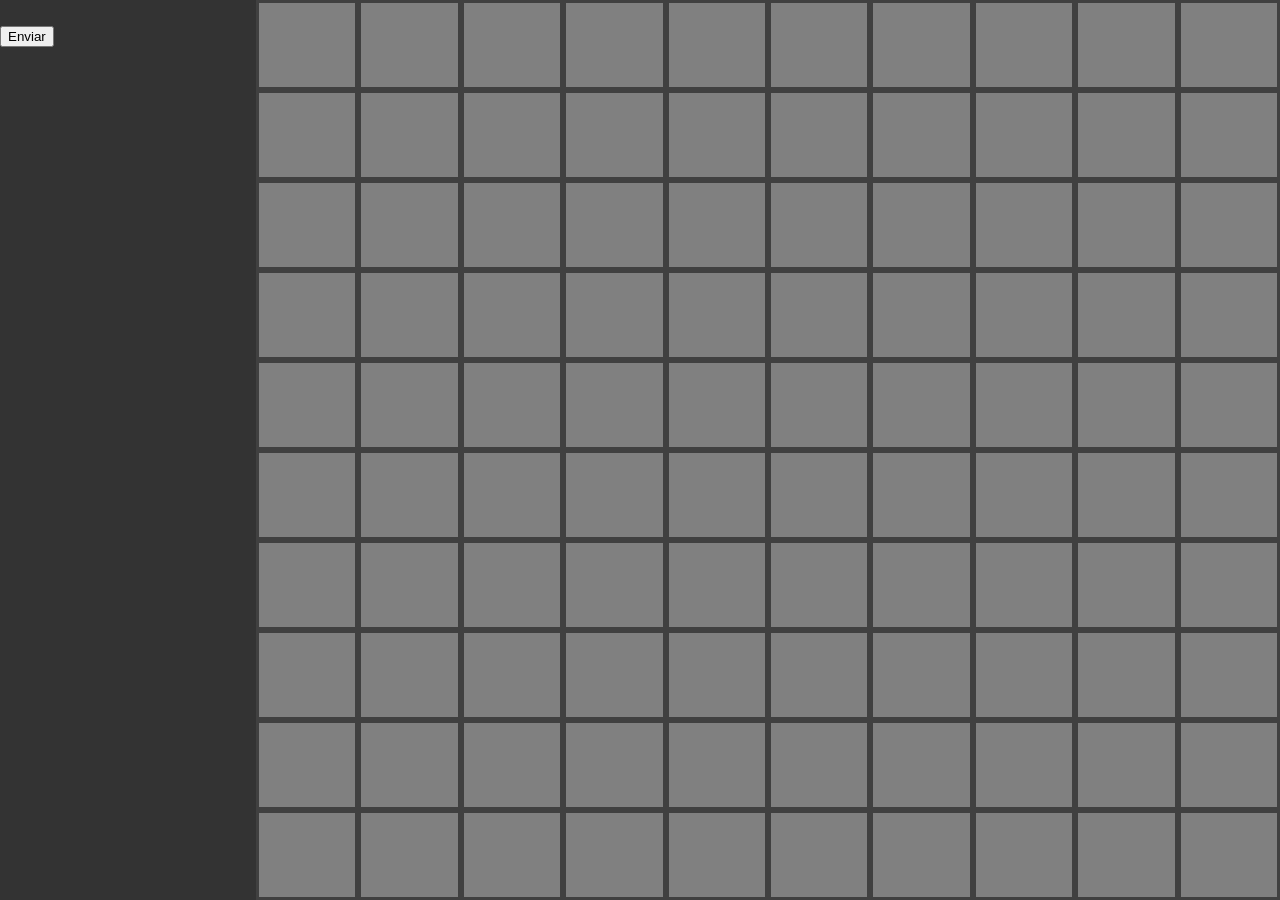
==== src/html/game.html @ f2980e88 "Initial commit (limpio)" ====
<!DOCTYPE html>
<html lang="es">
<head>
	<meta charset="UTF-8"/>
	<meta name="viewport" content="width=device-width, initial-scale=1.0"/>
	<link rel="stylesheet" href="../styles.css"/>
	<title>Juego de la vida</title>
</head>
<body>
	<style>

		body {
			display: flex;
		}

	</style>

	<div id="menu">
		<h2><button type="submit" onclick="getMarked()">Enviar</button></h2>
	</div>
	<div id="grid">
	</div>

	<script>

		for (let i = 0; i < 100; i++) {
			document.getElementById("grid").innerHTML += `
				<input type="checkbox">
			`;
		}

		const getMarked = () => {

		const all = document.querySelectorAll('#grid input[type="checkbox"]');
		const index_vector = Array.from(all).map((checkbox, index) => checkbox.checked ? index : null).filter(index => index !== null);

		let positions = []

		for (let i = 0; i < index.length; i++) {
			//positions[] // Podría estar bien encontrar una manera elegante de para meter los elementos en matriz
		}

		console.log("Posiciones en el grid:", index_vector);
	
	};

	</script>
</body>
</html>
---- src/styles.css ----
body {
	background-color: grey;
	padding: 0;
	margin: 0;
	height: 100vh;
}

#menu {
	width: 20vw;
	background-color: #333;
	color: white;
}

#grid {
	display: grid;
	grid-template-columns: repeat(10, 1fr); /* 10 columnas */
	width: 80vw;
}

#grid input[type="checkbox"] {
	appearance: none;
	-webkit-appearance: none;

	width: 100%;
	height: 100%;

	margin: 0px;
	padding: 5px;

	background: #808080;
	border: 3px solid #404040;

	cursor: pointer;
}

#grid input[type="checkbox"]:checked {
	background: #000000;
}
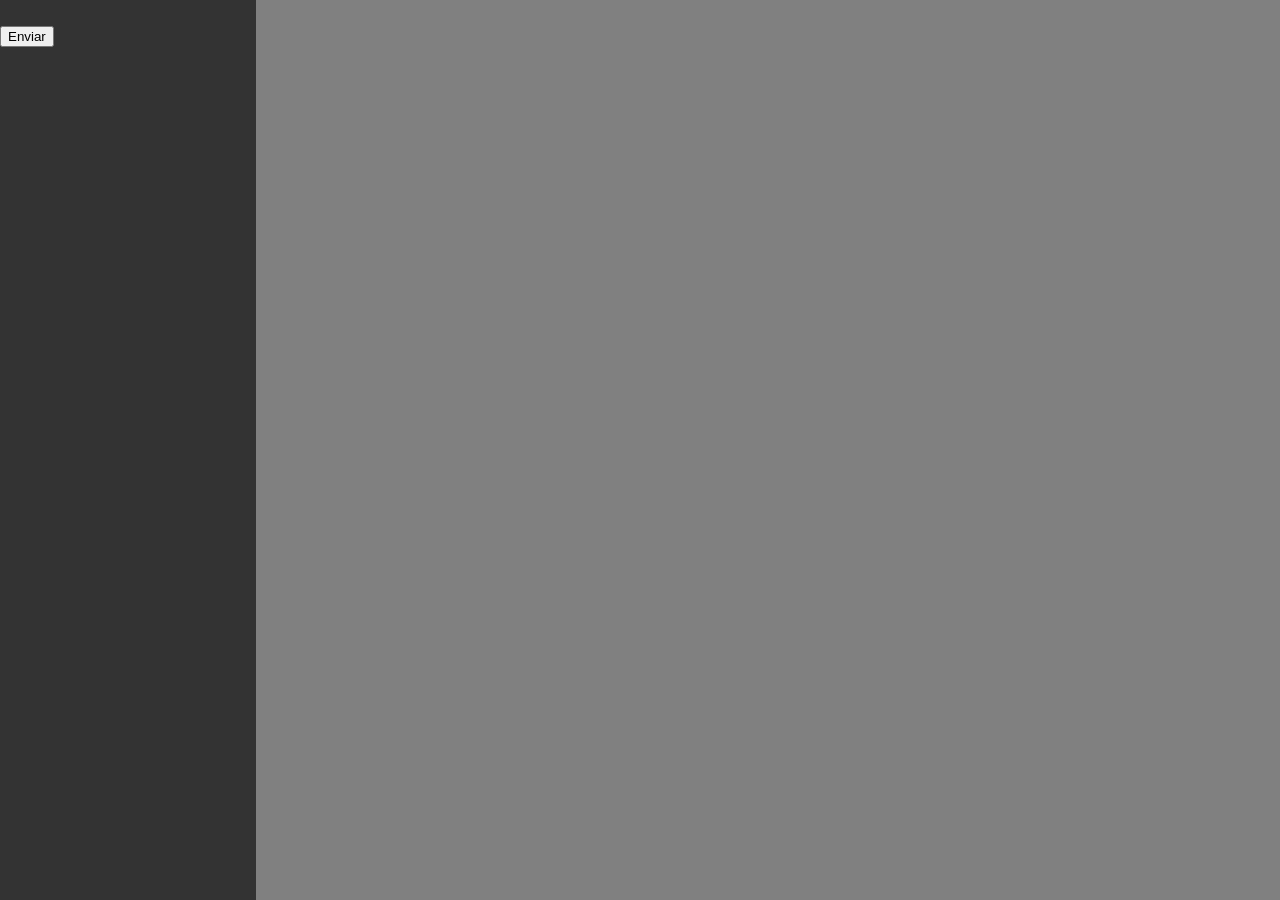
==== commit 0c73880a: "Construyendo la interfaz del juego" ====
--- a/src/html/game.html
+++ b/src/html/game.html
@@ -6,7 +6,7 @@
 	<link rel="stylesheet" href="../styles.css"/>
 	<title>Juego de la vida</title>
 </head>
-<body>
+<body onload="createGrid(factor)">
 	<style>
 
 		body {
@@ -16,33 +16,51 @@
 	</style>
 
 	<div id="menu">
-		<h2><button type="submit" onclick="getMarked()">Enviar</button></h2>
+		<h2><button type="submit" onclick="sendPositions()">Enviar</button></h2>
 	</div>
 	<div id="grid">
 	</div>
 
 	<script>
+		const { invoke } = window.__TAURI__.core;
+		const factor = 10;
 
-		for (let i = 0; i < 100; i++) {
-			document.getElementById("grid").innerHTML += `
-				<input type="checkbox">
-			`;
+		function createGrid(number) {
+			
+			inputs = "";
+
+			for (let i = 0; i < number**2; i++) {
+				inputs += `
+					<input type="checkbox">
+				`;
+			}
+			
+			document.getElementById("grid").innerHTML = inputs;
 		}
 
-		const getMarked = () => {
-
-		const all = document.querySelectorAll('#grid input[type="checkbox"]');
-		const index_vector = Array.from(all).map((checkbox, index) => checkbox.checked ? index : null).filter(index => index !== null);
-
-		let positions = []
-
-		for (let i = 0; i < index.length; i++) {
-			//positions[] // Podría estar bien encontrar una manera elegante de para meter los elementos en matriz
+		function createCoordinates(number, size) {
+			return [Math.floor(number / size), number % size]; // Muy elegante
 		}
 
-		console.log("Posiciones en el grid:", index_vector);
+		function getMarked() {
+
+			const all = document.querySelectorAll('#grid input[type="checkbox"]');
+			const index_vector = Array.from(all).map((checkbox, index) => checkbox.checked ? index : null).filter(index => index !== null);
+
+			let positions = [];
+
+			for (let i = 0; i < index_vector.length; i++) {
+				positions[i] = createCoordinates(index_vector[i], factor);
+			}
+
+			console.log("Posiciones en el grid:", positions);
+			return positions;
 	
-	};
+		};
+
+		async function sendPositions() {
+			await invoke("sendPositions", { positions: getMarked()});
+		}
 
 	</script>
 </body>
